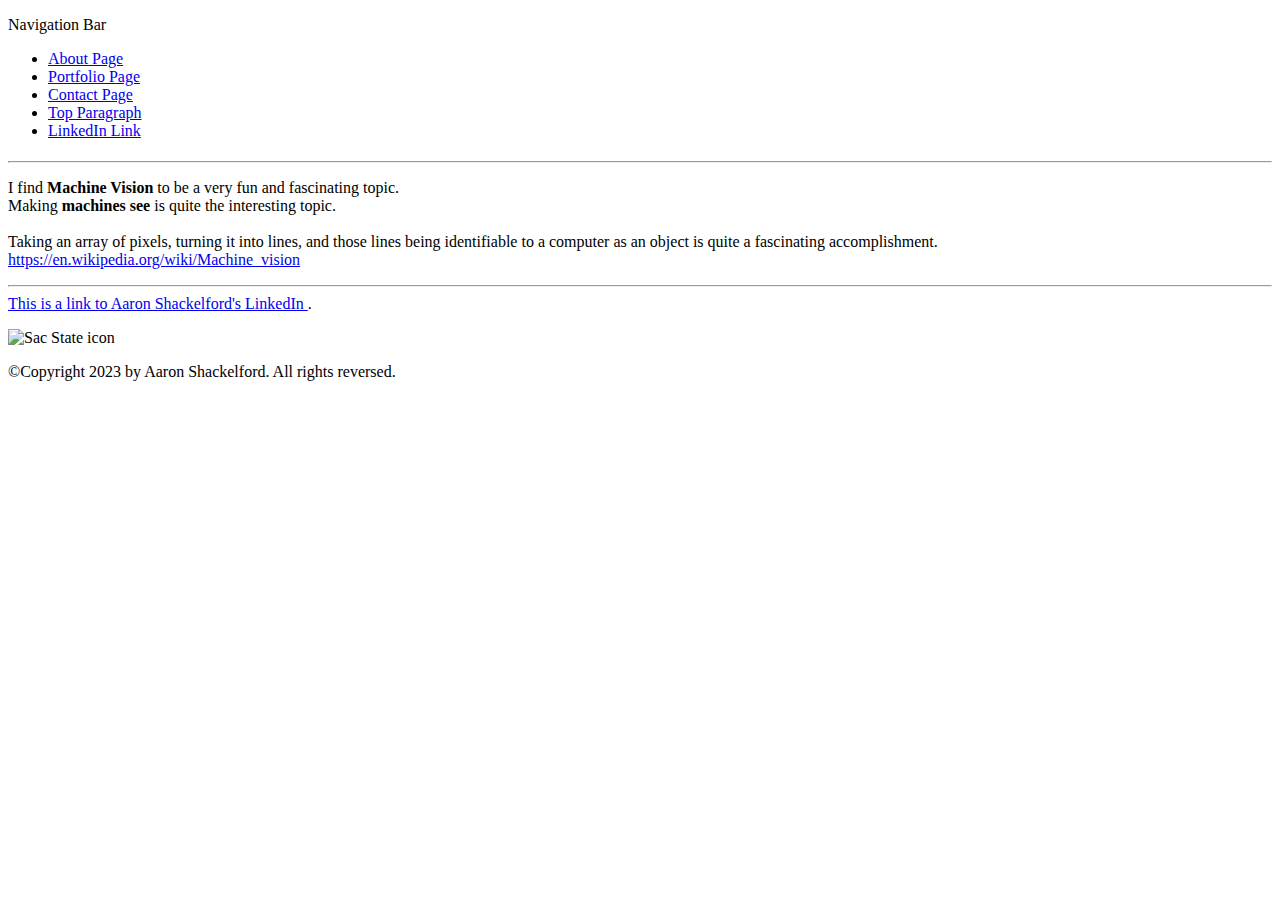
==== index.html @ 332c578e "adding index file" ====
<!DOCTYPE html>
<html lang="en-US">
  <head>
    <meta charset="utf-8" />
  </head>

  <header>
    <nav class="nav-bar">
      <p>Navigation Bar</p>
      <ul>
        <li class="nav-bar-about">
          <a href="#">About Page</a>
        </li>
        <li class="nav-bar-portfolio">
          <a href="#">Portfolio Page</a>
        </li>
        <li class="nav-bar-Contact">
          <a href="#">Contact Page</a>
        </li>
        <li class="nav-bar-top-paragraph">
          <a href="#top-paragraph">Top Paragraph</a>
        </li>
        <li class="nav-bar-top-paragraph">
          <a href="#link-to-linkedin">LinkedIn Link</a>
        </li>
      </ul>
    </nav>
  </header>

  <main>
    <body>
      <h1>
        <title>Aaron Shackelford First Page</title>
    </h1>
    <hr>
      <p id="top-paragraph">
        <hgroup>

            I find
            <strong>Machine Vision</strong>
            to be a very fun and fascinating topic.
            <br />
            Making
            <strong>machines see</strong>
            is quite the interesting topic.
        </hgroup>
        <br />
        Taking an array of pixels, turning it into lines, and those lines being
        identifiable to a computer as an object is quite a fascinating
        accomplishment.
        <br />
        <a
        id="Machine-Vision-Wiki"
        href="https://en.wikipedia.org/wiki/Machine_vision"
        >
        https://en.wikipedia.org/wiki/Machine_vision
    </a></p>
    <p>
        <hr>
        <a
          id="link-to-linkedin"
          href="https://www.linkedin.com/in/aaronshackelford/"
        >
          This is a link to Aaron Shackelford's LinkedIn
        </a>
        .
        <br/>
      </p>


      <!--CSUS icon too big,shrinking-->
      <img
        src="https://www.csus.edu/NewCSUS2019-global-assets/_internal/images/logo-horizontal.png"
        alt="Sac State icon"
        width="168"
        height="33"
      />
    </body>
  </main>

  <footer>
    <p>©Copyright 2023 by Aaron Shackelford. All rights reversed.</p>
  </footer>
</html>
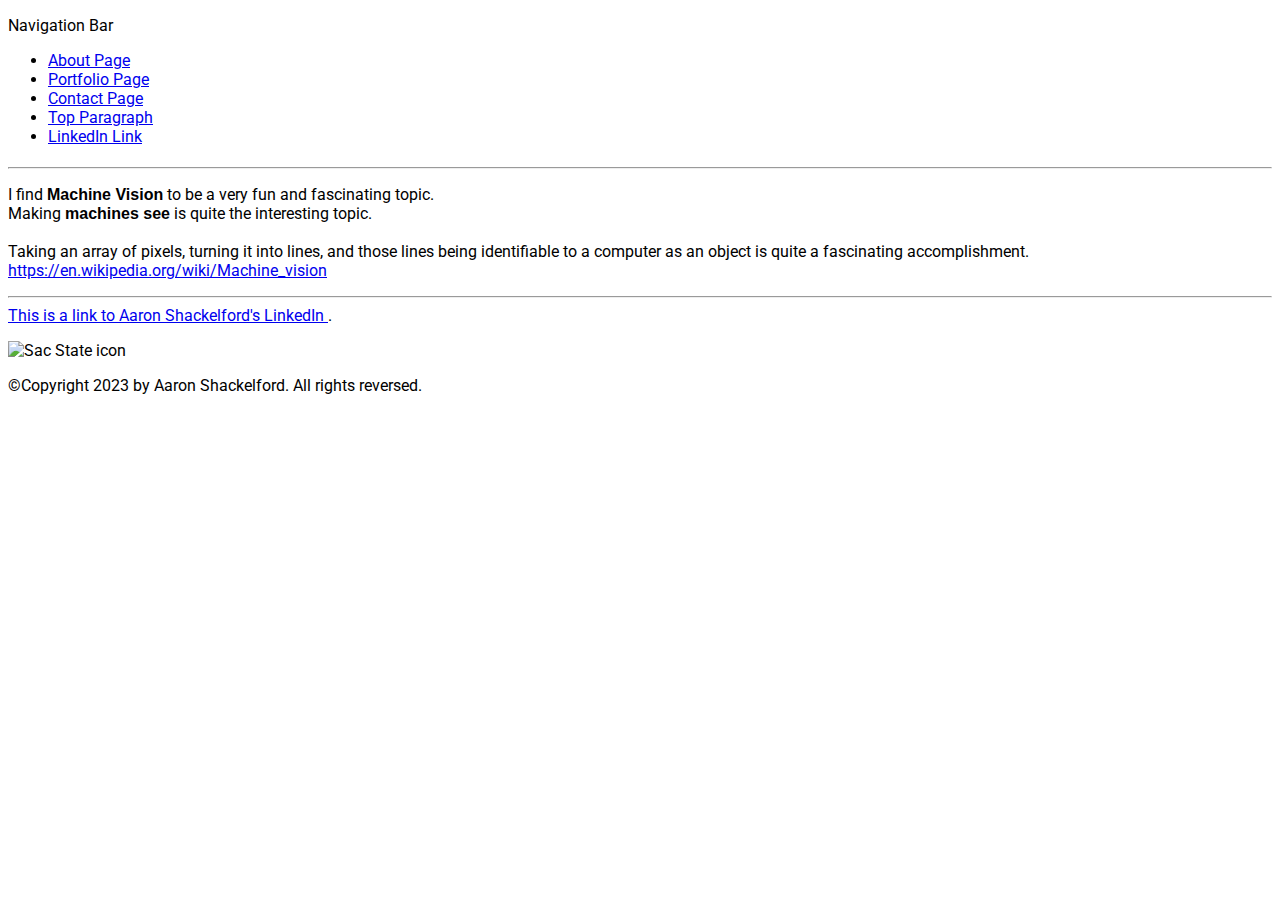
==== commit 29c87ed7: "hidemarkdown" ====
--- a/index.html
+++ b/index.html
@@ -2,6 +2,10 @@
 <html lang="en-US">
   <head>
     <meta charset="utf-8" />
+    <link rel="preconnect" href="https://fonts.googleapis.com">
+    <link rel="preconnect" href="https://fonts.gstatic.com" crossorigin>
+    <link href="https://fonts.googleapis.com/css2?family=Roboto&display=swap" rel="stylesheet">
+    <link rel="stylesheet" href="index.css">
   </head>
 
   <header>
@@ -37,11 +41,11 @@
         <hgroup>
 
             I find
-            <strong>Machine Vision</strong>
+            <strong id="robo-bold">Machine Vision</strong>
             to be a very fun and fascinating topic.
             <br />
             Making
-            <strong>machines see</strong>
+            <strong id="robo-bold">machines see</strong>
             is quite the interesting topic.
         </hgroup>
         <br />
--- a/index.css
+++ b/index.css
@@ -0,0 +1,22 @@
+#top-paragraph {
+  font-family: "Times New Roman", Times, serif, "Roboto", sans-serif;
+}
+
+body {
+  background-color: #ffffff; /* white background */
+  color: #000; /* black text */
+  font-family: Roboto, sans-serif; /* roboto is preferred font */
+}
+
+.content {
+  max-width: 800px;
+  margin: 0 auto;
+  padding: 20px;
+}
+
+#robo-bold {
+  font-weight: bold; /* Sets the font weight to bold */
+  font-family: Roboto-Bold, sans-serif; /* Set your preferred font */
+  color: black; /* Sets the text color to blue (you can change this to your preferred color) */
+  /* Add more styles as needed */
+}
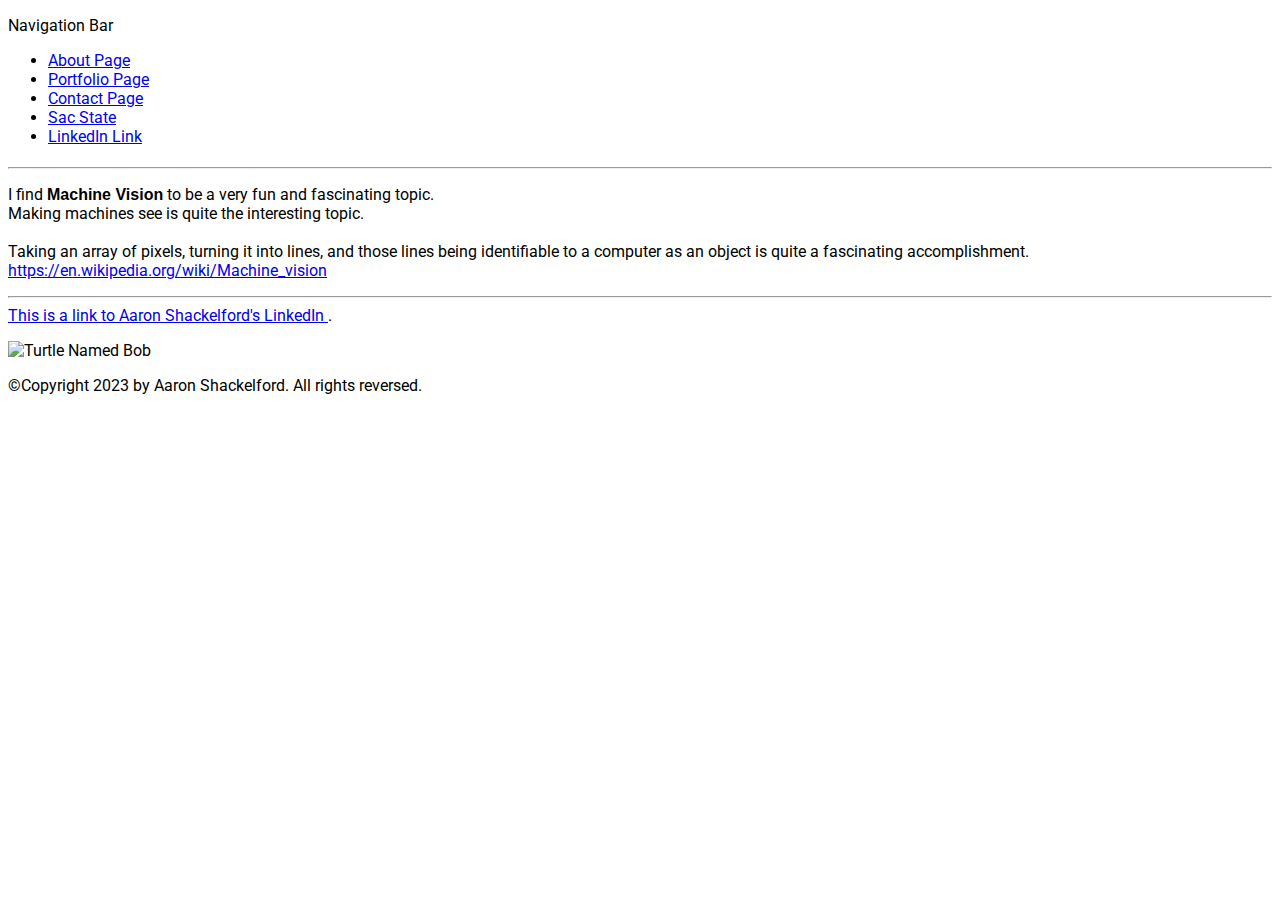
==== commit 1768866f: "removing copy written material" ====
--- a/index.html
+++ b/index.html
@@ -1,6 +1,7 @@
 <!DOCTYPE html>
 <html lang="en-US">
   <head>
+    <title>Aaron's Home Page</title>
     <meta charset="utf-8" />
     <link rel="preconnect" href="https://fonts.googleapis.com">
     <link rel="preconnect" href="https://fonts.gstatic.com" crossorigin>
@@ -13,19 +14,19 @@
       <p>Navigation Bar</p>
       <ul>
         <li class="nav-bar-about">
-          <a href="#">About Page</a>
+          <a href="Other-Pages/about.html">About Page</a>
         </li>
         <li class="nav-bar-portfolio">
-          <a href="#">Portfolio Page</a>
+          <a href="Other-Pages/portfolio.html">Portfolio Page</a>
         </li>
         <li class="nav-bar-Contact">
-          <a href="#">Contact Page</a>
+          <a href="Other-Pages/contact.html">Contact Page</a>
+        </li>
+        <li class="nav-bar-Sac-State">
+          <a href="https://www.csus.edu/">Sac State</a>
         </li>
         <li class="nav-bar-top-paragraph">
-          <a href="#top-paragraph">Top Paragraph</a>
-        </li>
-        <li class="nav-bar-top-paragraph">
-          <a href="#link-to-linkedin">LinkedIn Link</a>
+          <a href="https://www.linkedin.com/in/aaronshackelford/">LinkedIn Link</a>
         </li>
       </ul>
     </nav>
@@ -45,7 +46,7 @@
             to be a very fun and fascinating topic.
             <br />
             Making
-            <strong id="robo-bold">machines see</strong>
+            <strongid="robo-bold">machines see</strong>
             is quite the interesting topic.
         </hgroup>
         <br />
@@ -74,10 +75,10 @@
 
       <!--CSUS icon too big,shrinking-->
       <img
-        src="https://www.csus.edu/NewCSUS2019-global-assets/_internal/images/logo-horizontal.png"
-        alt="Sac State icon"
-        width="168"
-        height="33"
+        src="https://avatars.githubusercontent.com/u/28498037?v=4"
+        alt="Turtle Named Bob"
+        width="150"
+        height="150"
       />
     </body>
   </main>
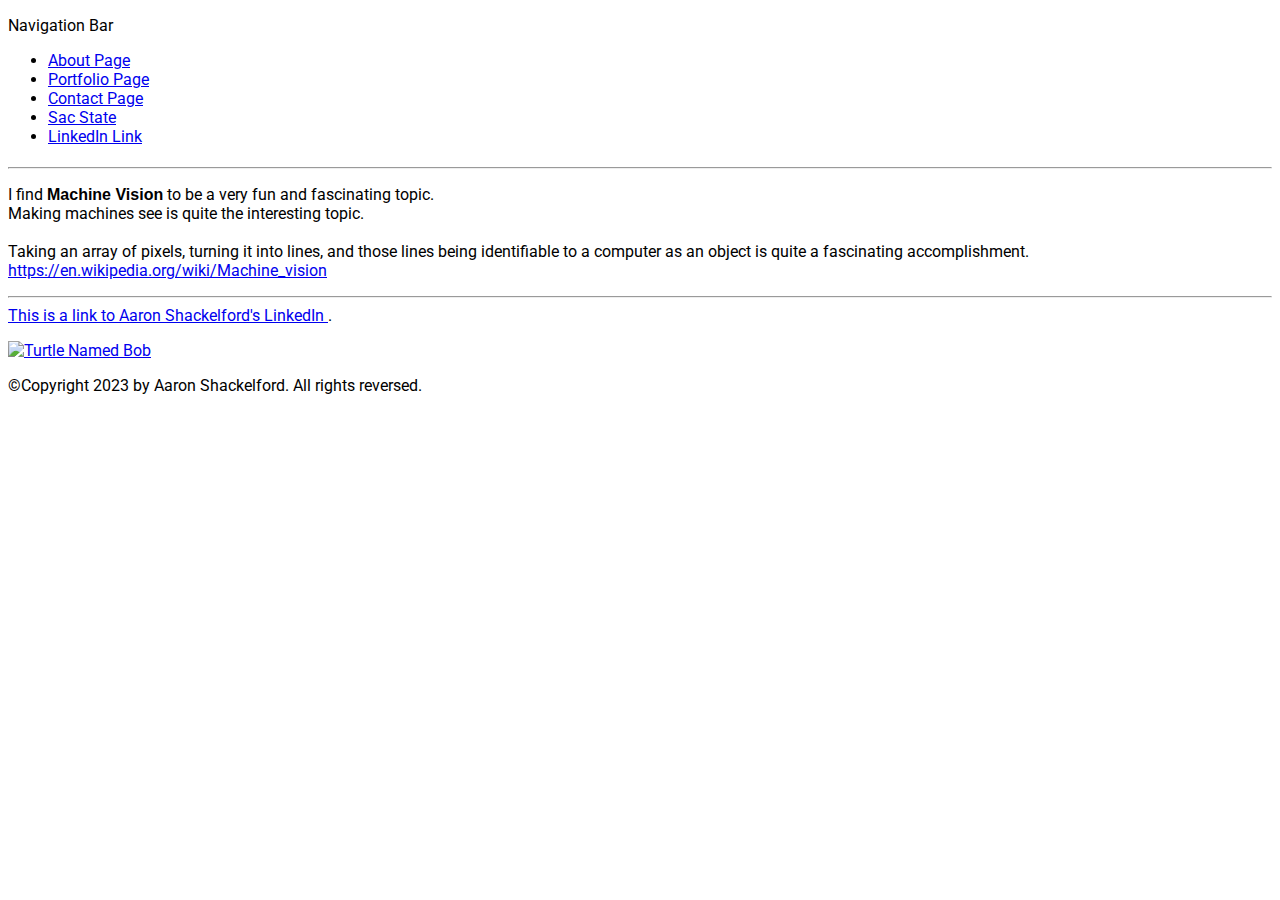
==== commit a7598437: "updating image and image link" ====
--- a/index.html
+++ b/index.html
@@ -73,13 +73,16 @@
       </p>
 
 
-      <!--CSUS icon too big,shrinking-->
-      <img
-        src="https://avatars.githubusercontent.com/u/28498037?v=4"
-        alt="Turtle Named Bob"
-        width="150"
-        height="150"
-      />
+      <!-- Making the image at the bottom a link to the github -->
+    <a href="https://github.com/chessset5" target="_blank">
+        <img
+            src="https://avatars.githubusercontent.com/u/28498037?v=4"
+            alt="Turtle Named Bob"
+            width="150"
+            height="150"
+        />
+    </a>
+
     </body>
   </main>
 
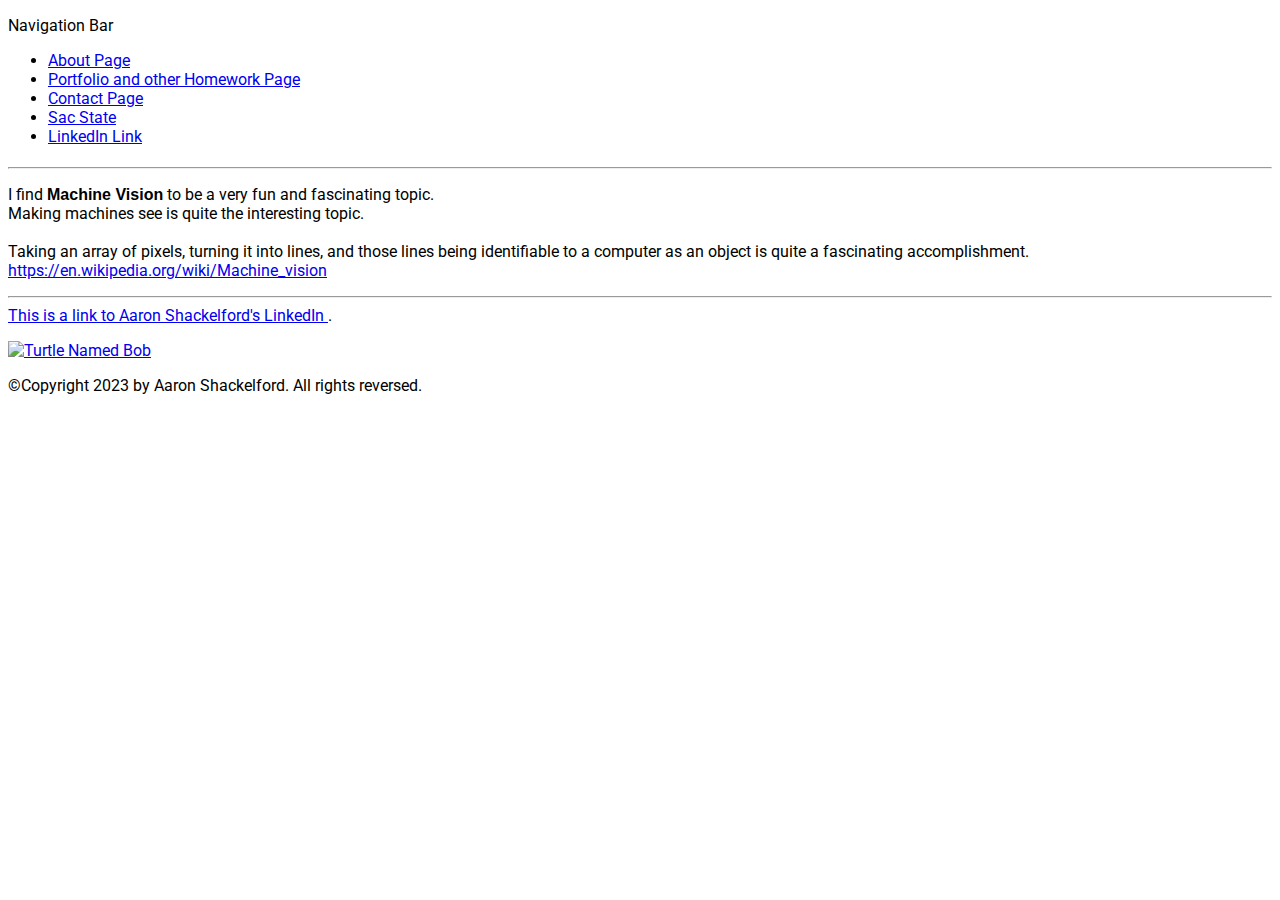
==== commit 886bdfa3: "Update to portfolio nav bar" ====
--- a/index.html
+++ b/index.html
@@ -17,7 +17,7 @@
           <a href="Other-Pages/about.html">About Page</a>
         </li>
         <li class="nav-bar-portfolio">
-          <a href="Other-Pages/portfolio.html">Portfolio Page</a>
+          <a href="Other-Pages/portfolio.html">Portfolio and other Homework Page</a>
         </li>
         <li class="nav-bar-Contact">
           <a href="Other-Pages/contact.html">Contact Page</a>
